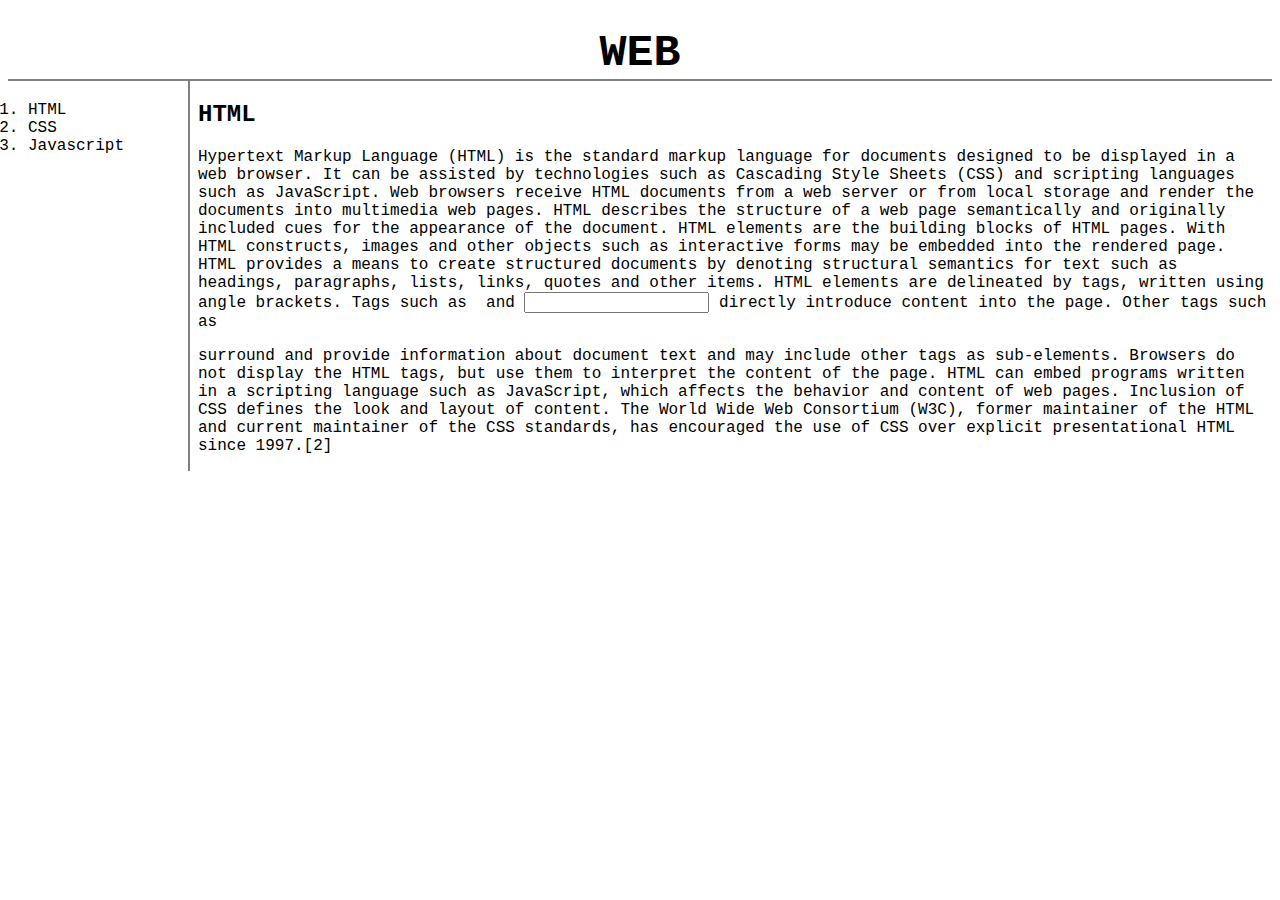
==== 1.html @ e2605eb9 "wrong message" ====
<!doctype html>
<html>

<head>
    <title>WEB1 - html</title>
    <meta charset="UTF-8">
    <link rel="stylesheet" href="style.css">
</head>

<body>
    <h1><a href="index.html">WEB</a></h1>
    <div id="grid">
        <ol>
            <li> <a href="1.html">HTML</a></li>
            <li> <a href="2.html">CSS</a></li>
            <li> <a href="3.html">Javascript</a></li>
        </ol>
        <div id="article">
            <h2>HTML</h2>
            <p>
            Hypertext Markup Language (HTML) is the standard markup language for documents designed to be displayed in a web
            browser. It can be assisted by technologies such as Cascading Style Sheets (CSS) and scripting languages such as
            JavaScript.
            Web browsers receive HTML documents from a web server or from local storage and render the documents into
            multimedia
            web pages. HTML describes the structure of a web page semantically and originally included cues for the
            appearance
            of the document.
            HTML elements are the building blocks of HTML pages. With HTML constructs, images and other objects such as
            interactive forms may be embedded into the rendered page. HTML provides a means to create structured documents
            by
            denoting structural semantics for text such as headings, paragraphs, lists, links, quotes and other items. HTML
            elements are delineated by tags, written using angle brackets. Tags such as <img /> and <input /> directly
            introduce
            content into the page. Other tags such as <p> surround and provide information about document text and may
                include
                other tags as sub-elements. Browsers do not display the HTML tags, but use them to interpret the content of
                the
                page.
                HTML can embed programs written in a scripting language such as JavaScript, which affects the behavior and
                content of web pages. Inclusion of CSS defines the look and layout of content. The World Wide Web Consortium
                (W3C), former maintainer of the HTML and current maintainer of the CSS standards, has encouraged the use of
                CSS
                over explicit presentational HTML since 1997.[2]
            </p>
        </p>
        </div>
    </div>
</body>

</html>
---- style.css ----
body {
    font-family: 'Courier New', Courier, monospace;
}

#grid ol {
    border-right: 2px solid gray;
    width: 150px;
    margin: 0;
    padding: 20px;
    padding-right : 10px;

}

/*
inline element
*/
a {
    color: black;
    text-decoration: none;
}
a:hover {
    color: blue;
}

/*
block level element
*/
h1 {
    font-size: 45px;
    text-align: center;
    border-bottom: 2px solid gray;
    padding-top: 20px;
    margin: 0;
}
#grid{
    display: grid;
    grid-template-columns: 150px 1fr;
}

#article{
    padding-left:40px;
}

@media(max-width: 800px){
    #grid{
        display: block;
     }

     #grid ol {
         border-right: none;
     }
}
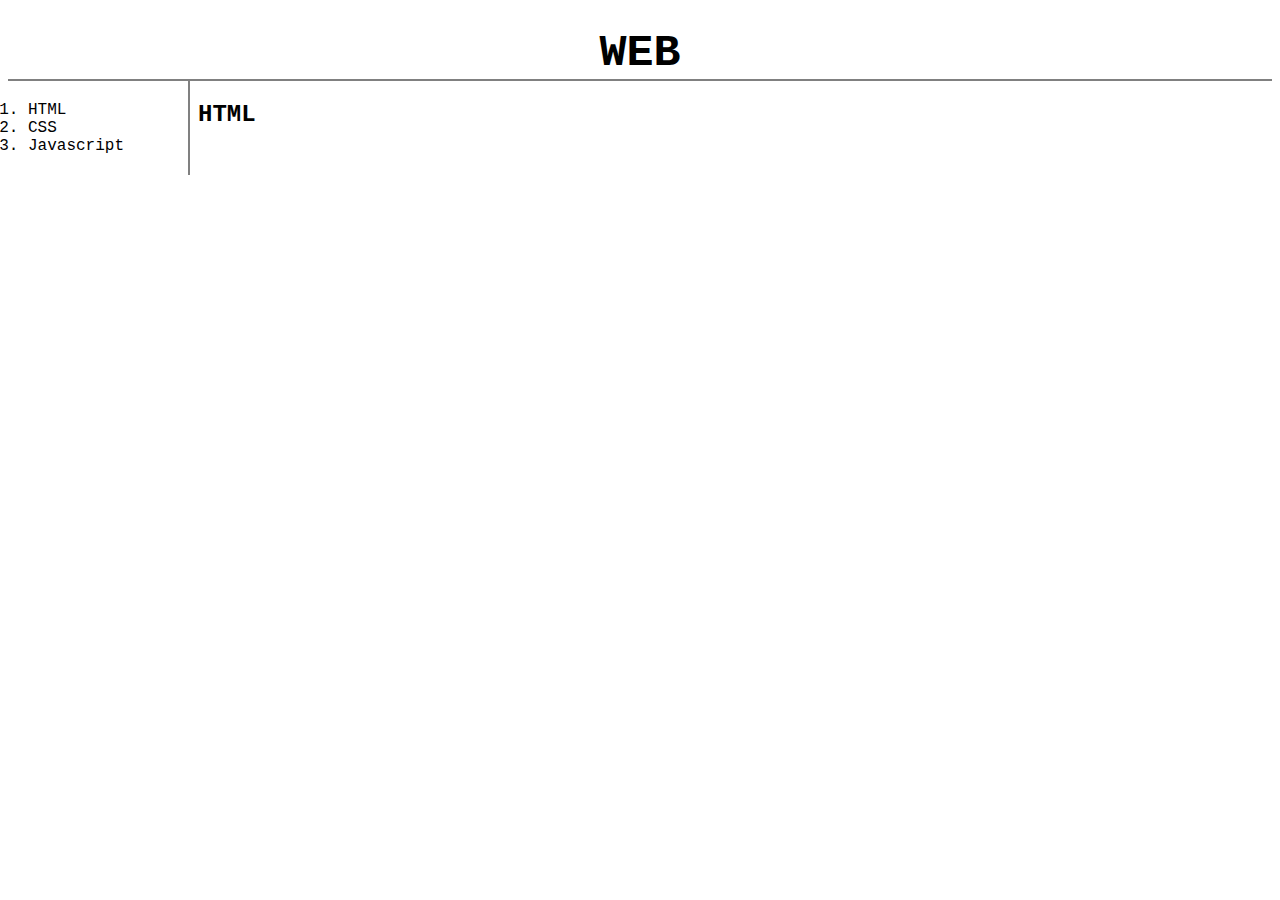
==== commit 0fb45d54: "1.html 컨텐츠 삭제" ====
--- a/1.html
+++ b/1.html
@@ -18,30 +18,6 @@
         <div id="article">
             <h2>HTML</h2>
             <p>
-            Hypertext Markup Language (HTML) is the standard markup language for documents designed to be displayed in a web
-            browser. It can be assisted by technologies such as Cascading Style Sheets (CSS) and scripting languages such as
-            JavaScript.
-            Web browsers receive HTML documents from a web server or from local storage and render the documents into
-            multimedia
-            web pages. HTML describes the structure of a web page semantically and originally included cues for the
-            appearance
-            of the document.
-            HTML elements are the building blocks of HTML pages. With HTML constructs, images and other objects such as
-            interactive forms may be embedded into the rendered page. HTML provides a means to create structured documents
-            by
-            denoting structural semantics for text such as headings, paragraphs, lists, links, quotes and other items. HTML
-            elements are delineated by tags, written using angle brackets. Tags such as <img /> and <input /> directly
-            introduce
-            content into the page. Other tags such as <p> surround and provide information about document text and may
-                include
-                other tags as sub-elements. Browsers do not display the HTML tags, but use them to interpret the content of
-                the
-                page.
-                HTML can embed programs written in a scripting language such as JavaScript, which affects the behavior and
-                content of web pages. Inclusion of CSS defines the look and layout of content. The World Wide Web Consortium
-                (W3C), former maintainer of the HTML and current maintainer of the CSS standards, has encouraged the use of
-                CSS
-                over explicit presentational HTML since 1997.[2]
             </p>
         </p>
         </div>
